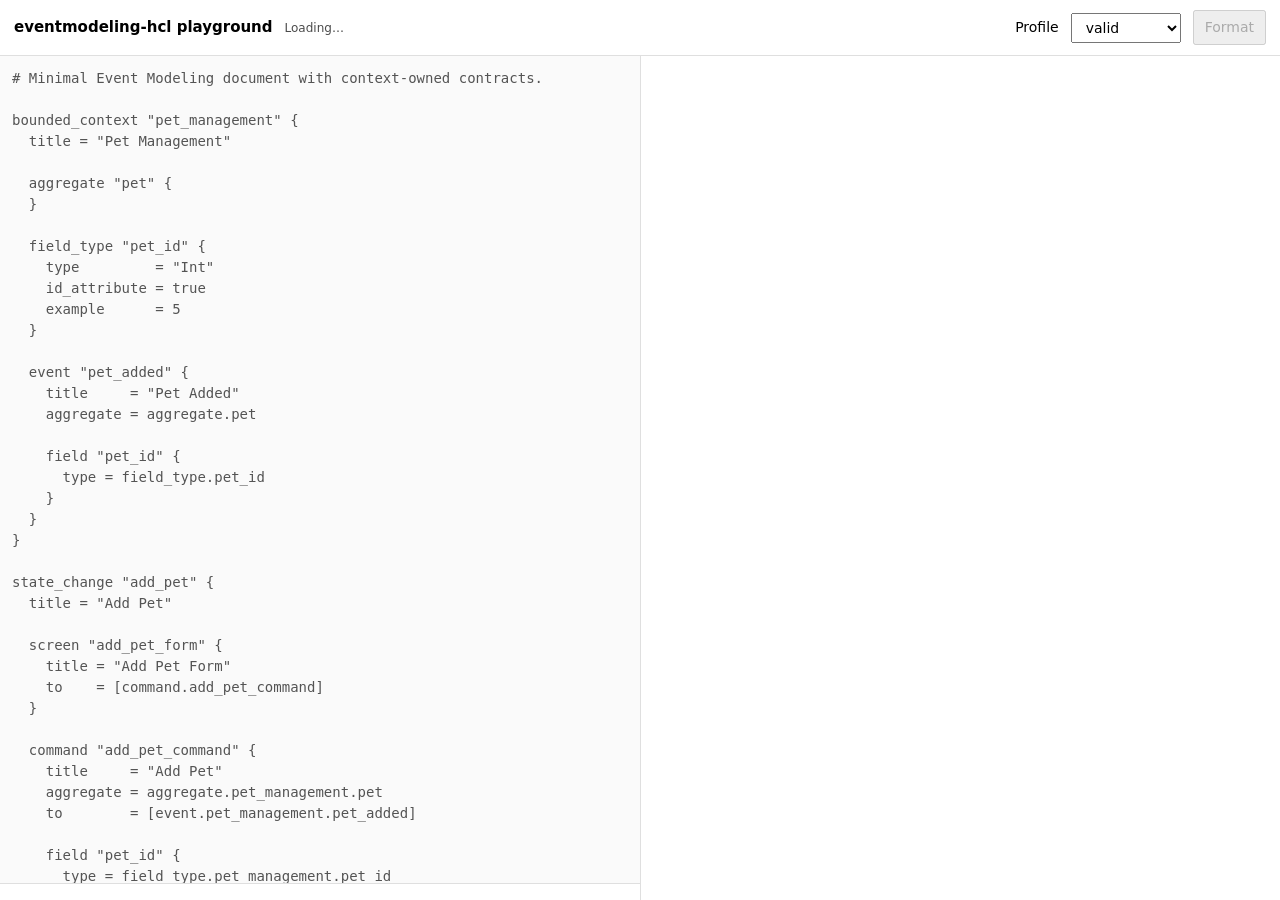
==== web/playground/index.html @ fd3ccb4b "feat: Add repl with Claude" ====
<!doctype html>
<html lang="en">
<head>
<meta charset="utf-8">
<meta name="viewport" content="width=device-width, initial-scale=1">
<title>eventmodeling-hcl playground</title>
<style>
  :root { color-scheme: light dark; }
  * { box-sizing: border-box; }
  html, body { height: 100%; margin: 0; }
  body {
    display: flex;
    flex-direction: column;
    font: 14px/1.5 ui-monospace, SFMono-Regular, Menlo, Consolas, monospace;
  }
  header {
    display: flex;
    align-items: center;
    flex-wrap: wrap;
    gap: 8px 12px;
    padding: 10px 14px;
    border-bottom: 1px solid #8884;
    font-family: ui-sans-serif, system-ui, sans-serif;
  }
  header h1 { font-size: 15px; margin: 0; font-weight: 600; }
  header .spacer { flex: 1; min-width: 0; }
  @media (max-width: 480px) {
    header .spacer { display: none; }
    header #status { flex-basis: 100%; order: 1; }
  }
  header select, header button {
    font: inherit;
    font-family: ui-sans-serif, system-ui, sans-serif;
    padding: 5px 10px;
  }
  #status { font-family: ui-sans-serif, system-ui, sans-serif; font-size: 12px; opacity: 0.7; }
  main {
    flex: 1;
    display: grid;
    grid-template-columns: 1fr 1fr;
    min-height: 0;
  }
  @media (max-width: 800px) {
    main { grid-template-columns: 1fr; grid-template-rows: 1fr 1fr; }
  }
  .pane { display: flex; flex-direction: column; min-height: 0; min-width: 0; }
  .pane + .pane { border-left: 1px solid #8884; }
  @media (max-width: 800px) {
    .pane + .pane { border-left: 0; border-top: 1px solid #8884; }
  }
  #editor {
    flex: 1;
    border: 0;
    resize: none;
    padding: 12px;
    font: inherit;
    tab-size: 2;
  }
  #preview { flex: 1; border: 0; background: #fff; }
  #diagnostics-wrap {
    border-top: 1px solid #8884;
    max-height: 30%;
    overflow-y: auto;
    font-family: ui-sans-serif, system-ui, sans-serif;
    font-size: 13px;
  }
  #diagnostics { list-style: none; margin: 0; padding: 8px 12px; }
  #diagnostics li { padding: 4px 0; border-bottom: 1px solid #8882; }
  #diagnostics li:last-child { border-bottom: 0; }
  .diagnostic-error code { color: #c33; }
  .diagnostic-warning code { color: #b70; }
  .diagnostic-info code { color: #666; }
  .diagnostic-location { opacity: 0.65; }
  .diagnostic-empty { opacity: 0.6; }
</style>
</head>
<body>

<header>
  <h1>eventmodeling-hcl playground</h1>
  <span id="status">Loading…</span>
  <span class="spacer"></span>
  <label for="profile">Profile</label>
  <select id="profile">
    <option value="workshop">workshop</option>
    <option value="valid" selected>valid</option>
    <option value="strict">strict</option>
  </select>
  <button id="format-btn" type="button">Format</button>
</header>

<main>
  <div class="pane">
    <textarea id="editor" spellcheck="false" aria-label=".em.hcl source"></textarea>
    <div id="diagnostics-wrap">
      <ul id="diagnostics"></ul>
    </div>
  </div>
  <div class="pane">
    <iframe id="preview" title="Rendered diagram" sandbox="allow-scripts"></iframe>
  </div>
</main>

<!-- Ordering matters: editor.js registers window.onEventModelingReady
     before wasm_exec.js loads the module that will call it. Both must load
     after the markup above, since editor.js looks up elements by id as
     soon as it runs (see the comment on init() in editor.js). -->
<script src="editor.js"></script>
<script src="wasm_exec.js"></script>
<script>
  (function () {
    var go = new Go();
    var wasmSupportsInstantiateStreaming =
      typeof WebAssembly.instantiateStreaming === "function";
    var instantiate = wasmSupportsInstantiateStreaming
      ? WebAssembly.instantiateStreaming(fetch("eventmodeling-hcl.wasm"), go.importObject)
      : fetch("eventmodeling-hcl.wasm")
          .then(function (response) { return response.arrayBuffer(); })
          .then(function (bytes) { return WebAssembly.instantiate(bytes, go.importObject); });

    instantiate
      .then(function (result) {
        go.run(result.instance);
      })
      .catch(function (err) {
        document.getElementById("status").textContent =
          "Failed to load eventmodeling-hcl.wasm: " + err;
      });
  })();
</script>

</body>
</html>
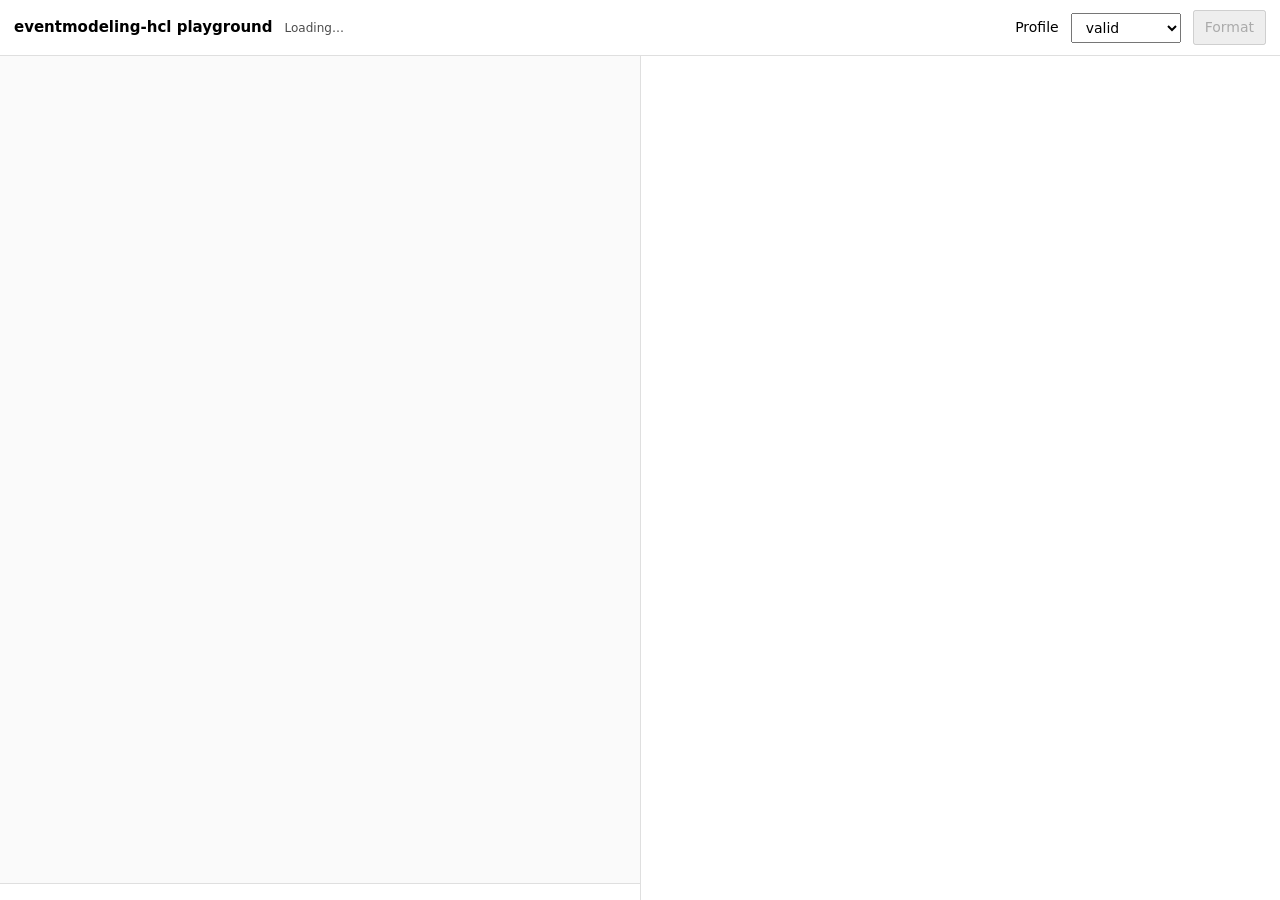
==== commit 8014b6d2: "fix: Fix the repl, that was not working" ====
--- a/web/playground/index.html
+++ b/web/playground/index.html
@@ -105,29 +105,10 @@
      before wasm_exec.js loads the module that will call it. Both must load
      after the markup above, since editor.js looks up elements by id as
      soon as it runs (see the comment on init() in editor.js). -->
+<script src="seed.js"></script>
 <script src="editor.js"></script>
 <script src="wasm_exec.js"></script>
-<script>
-  (function () {
-    var go = new Go();
-    var wasmSupportsInstantiateStreaming =
-      typeof WebAssembly.instantiateStreaming === "function";
-    var instantiate = wasmSupportsInstantiateStreaming
-      ? WebAssembly.instantiateStreaming(fetch("eventmodeling-hcl.wasm"), go.importObject)
-      : fetch("eventmodeling-hcl.wasm")
-          .then(function (response) { return response.arrayBuffer(); })
-          .then(function (bytes) { return WebAssembly.instantiate(bytes, go.importObject); });
-
-    instantiate
-      .then(function (result) {
-        go.run(result.instance);
-      })
-      .catch(function (err) {
-        document.getElementById("status").textContent =
-          "Failed to load eventmodeling-hcl.wasm: " + err;
-      });
-  })();
-</script>
+<script src="loader.js"></script>
 
 </body>
 </html>
